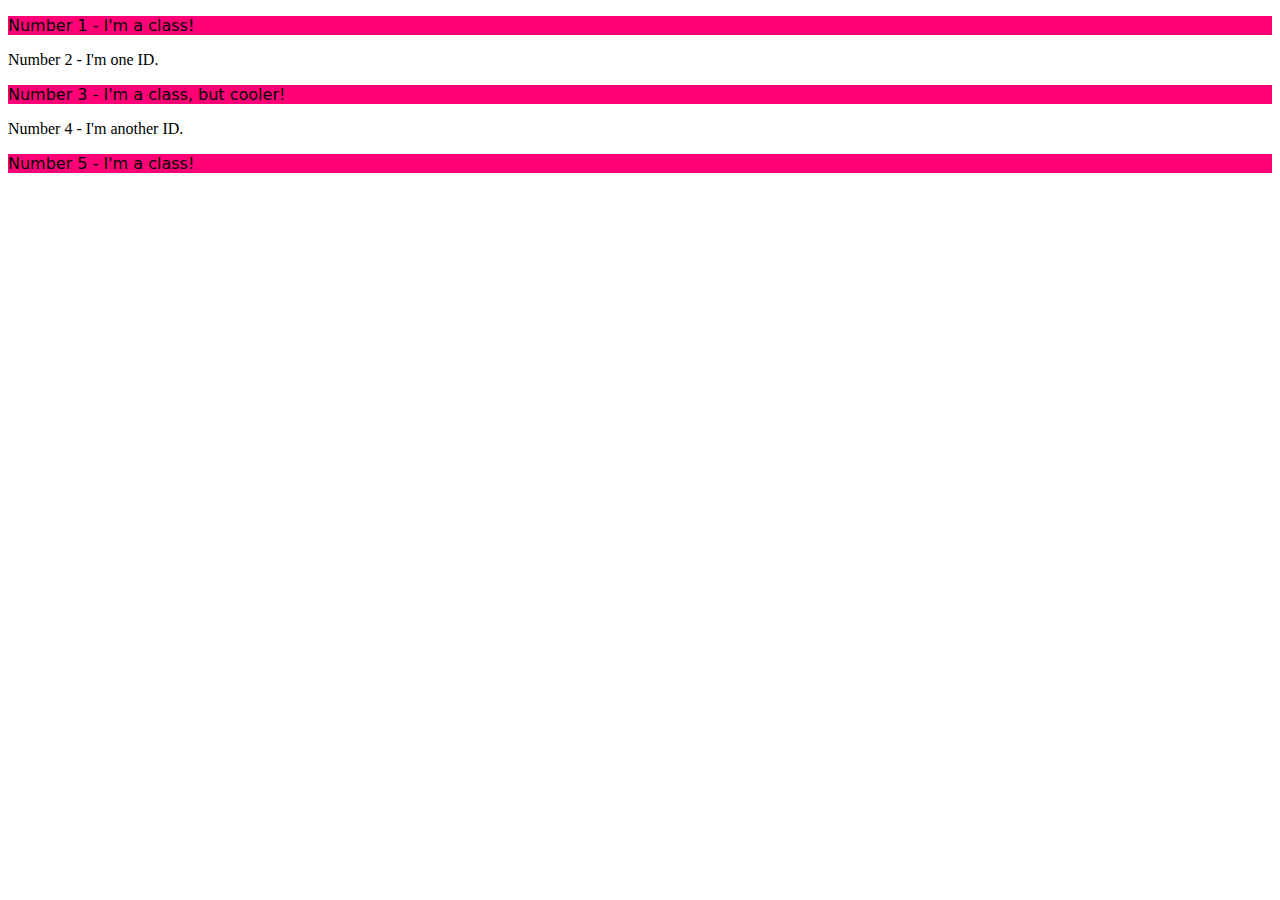
==== foundations/intro-to-css/02-class-id-selectors/index.html @ fc7d2ced "Put all p elements in the same class" ====
<!DOCTYPE html>
<html lang="en">
  <head>
    <meta charset="UTF-8">
    <meta http-equiv="X-UA-Compatible" content="IE=edge">
    <meta name="viewport" content="width=device-width, initial-scale=1.0">
    <title>Class and ID Selectors</title>
    <link rel="stylesheet" href="style.css">
  </head>
  <body>
    <p class="Odd">Number 1 - I'm a class!</p>
    <div>Number 2 - I'm one ID.</div>
    <p class="Odd">Number 3 - I'm a class, but cooler!</p>
    <div>Number 4 - I'm another ID.</div>
    <p class="Odd">Number 5 - I'm a class!</p>
  </body>
</html>
---- foundations/intro-to-css/02-class-id-selectors/style.css ----
.Odd{
    background-color: #ff0077;
    font-family: Verdana, "DejaVu Sans", sans-serif;
}
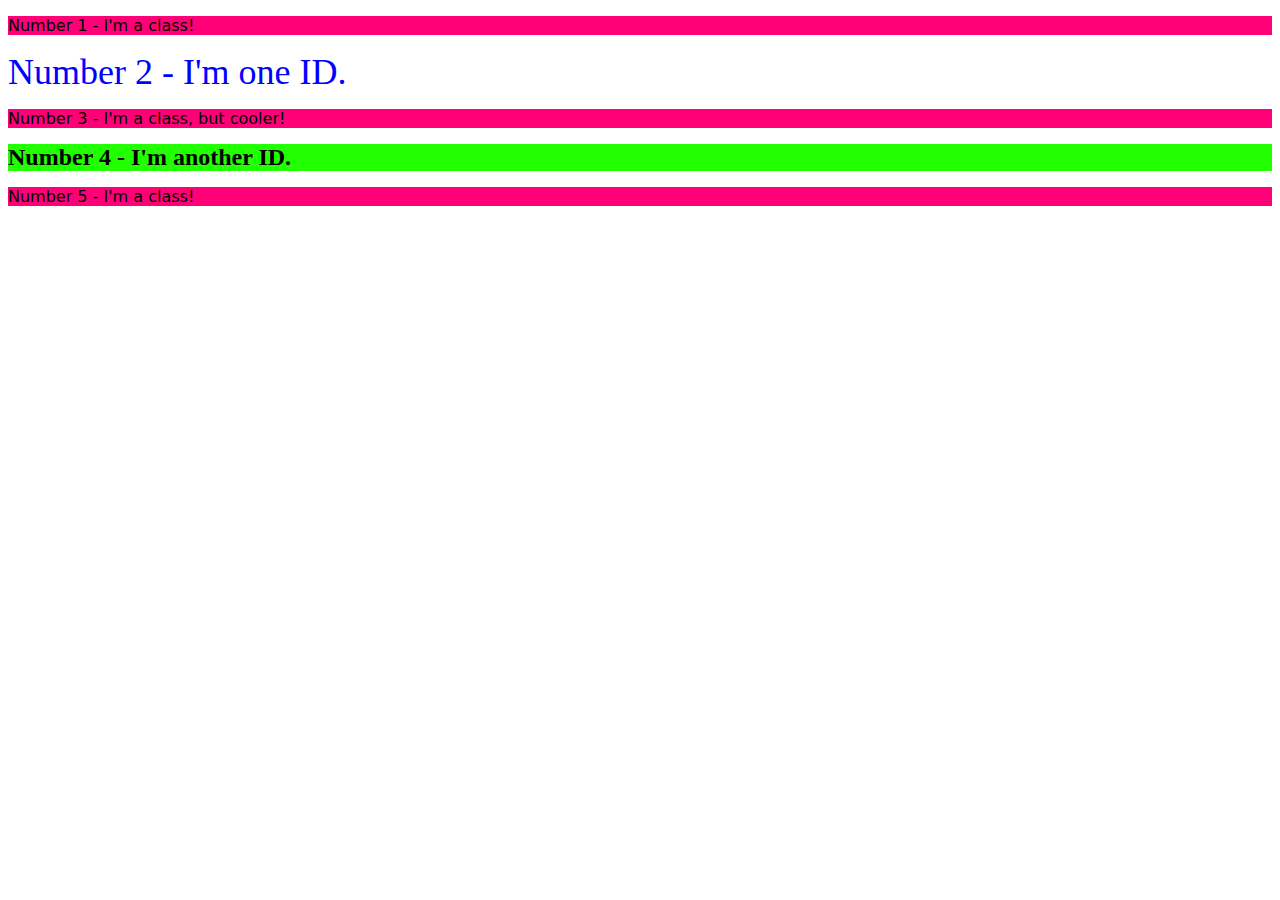
==== commit 1a9cb37a: "Add an unique ID to to each even-numbered element" ====
--- a/foundations/intro-to-css/02-class-id-selectors/index.html
+++ b/foundations/intro-to-css/02-class-id-selectors/index.html
@@ -9,9 +9,9 @@
   </head>
   <body>
     <p class="Odd">Number 1 - I'm a class!</p>
-    <div>Number 2 - I'm one ID.</div>
+    <div id="n2">Number 2 - I'm one ID.</div>
     <p class="Odd">Number 3 - I'm a class, but cooler!</p>
-    <div>Number 4 - I'm another ID.</div>
+    <div id="n4">Number 4 - I'm another ID.</div>
     <p class="Odd">Number 5 - I'm a class!</p>
   </body>
 </html>--- a/foundations/intro-to-css/02-class-id-selectors/style.css
+++ b/foundations/intro-to-css/02-class-id-selectors/style.css
@@ -1,4 +1,15 @@
 .Odd{
     background-color: #ff0077;
     font-family: Verdana, "DejaVu Sans", sans-serif;
+}
+
+#n2{
+   color:rgb(0,0,255);
+   font-size: 36px;
+}
+
+#n4{
+    background-color: hsl(112, 100%, 50%);
+    font-size: 24px;
+    font-weight: bold;
 }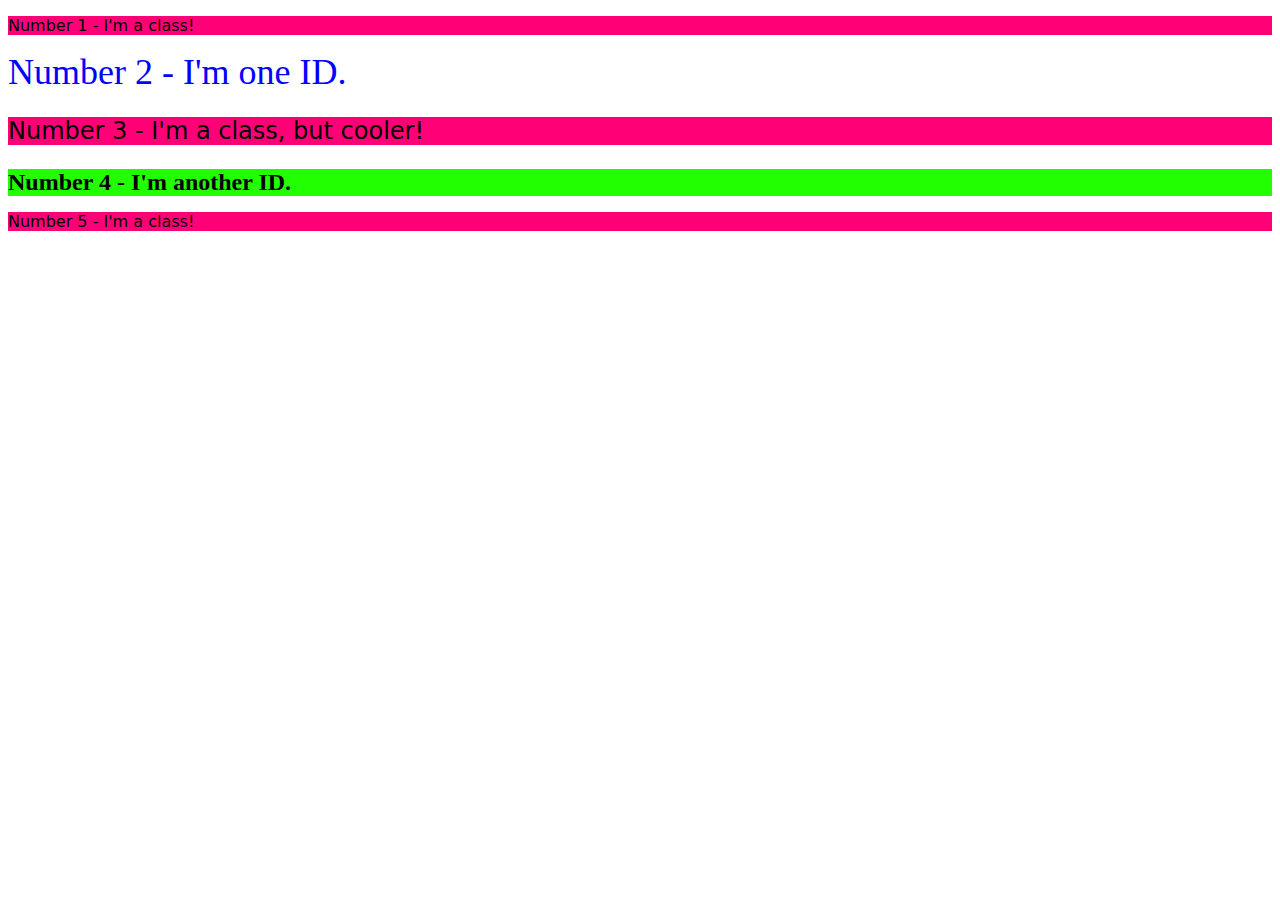
==== commit 26718286: "Add a second class to the third element" ====
--- a/foundations/intro-to-css/02-class-id-selectors/index.html
+++ b/foundations/intro-to-css/02-class-id-selectors/index.html
@@ -10,7 +10,7 @@
   <body>
     <p class="Odd">Number 1 - I'm a class!</p>
     <div id="n2">Number 2 - I'm one ID.</div>
-    <p class="Odd">Number 3 - I'm a class, but cooler!</p>
+    <p class="Odd but_cooler">Number 3 - I'm a class, but cooler!</p>
     <div id="n4">Number 4 - I'm another ID.</div>
     <p class="Odd">Number 5 - I'm a class!</p>
   </body>
--- a/foundations/intro-to-css/02-class-id-selectors/style.css
+++ b/foundations/intro-to-css/02-class-id-selectors/style.css
@@ -12,4 +12,8 @@
     background-color: hsl(112, 100%, 50%);
     font-size: 24px;
     font-weight: bold;
+}
+
+.Odd.but_cooler{
+    font-size: 24px;
 }